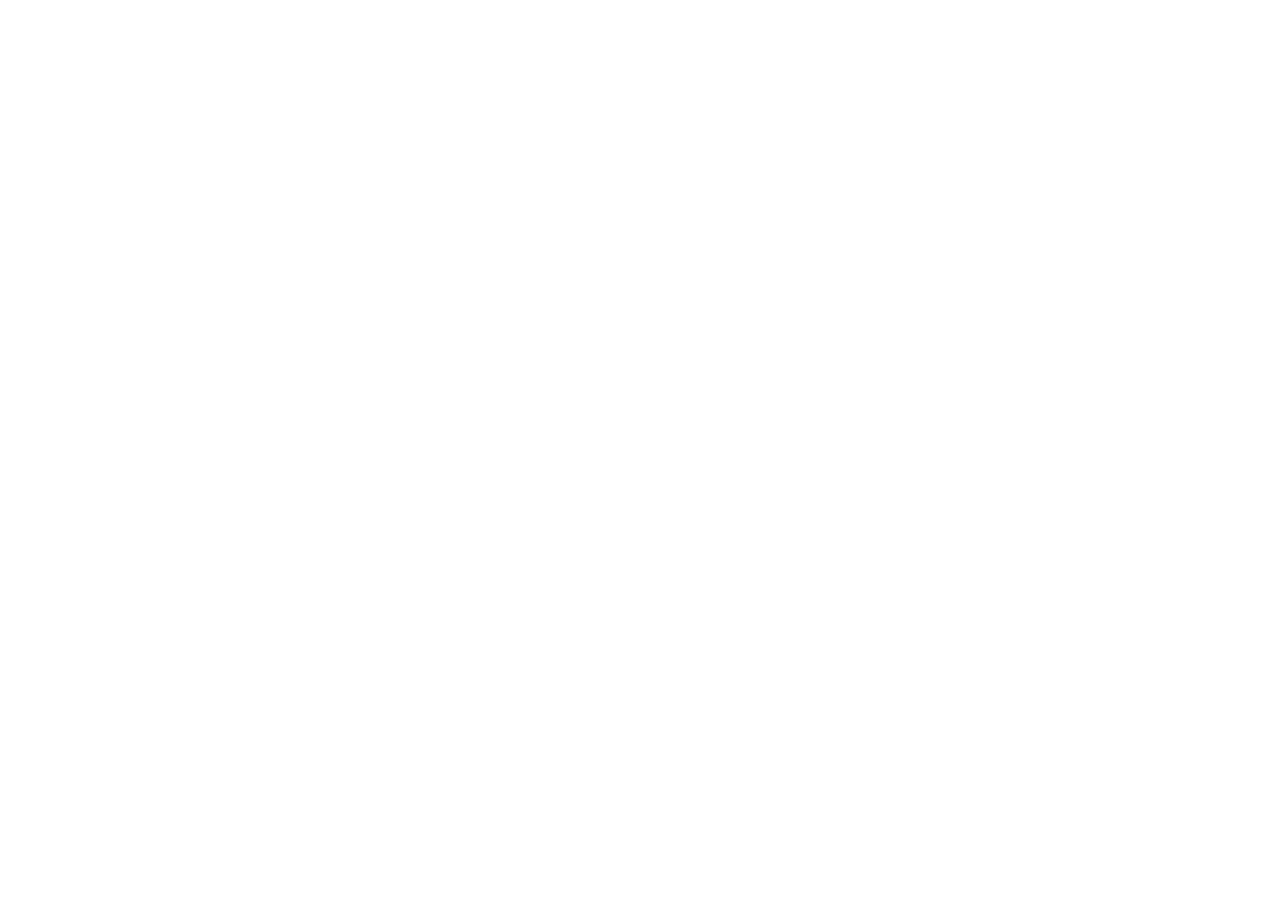
==== multiline.html @ e4054d1d "First copy" ====
<!DOCTYPE html>
<meta charset="utf-8">
<style>

.axis--x path {
  display: none;
}

.line {
  fill: none;
  stroke: steelblue;
  stroke-width: 1.5px;
}

</style>
<svg width="960" height="500"></svg>
<script src="//d3js.org/d3.v4.min.js"></script>
<script>

var svg = d3.select("svg"),
    margin = {top: 20, right: 80, bottom: 30, left: 50},
    width = svg.attr("width") - margin.left - margin.right,
    height = svg.attr("height") - margin.top - margin.bottom,
    g = svg.append("g").attr("transform", "translate(" + margin.left + "," + margin.top + ")");

var parseTime = d3.timeParse("%d/%m/%Y");

var x = d3.scaleTime().range([0, width]),
    y = d3.scaleLinear().range([height, 0]),
    z = d3.scaleOrdinal(d3.schemeCategory10);

var line = d3.line()
    .curve(d3.curveBasis)
    .x(function(d) { return x(d.date); })
    .y(function(d) { return y(d.temperature); });

d3.csv("BRICSData.csv", type, function(error, data) {
  if (error) throw error;
    
    //Do the generation of data here, between these two points.
    //Start
    
    //here it should store final value in data
    
    //End

    console.log(data);
    
  var cities = data.columns.slice(1).map(function(id) {
    return {
      id: id,
      values: data.map(function(d) {
        return {date: d.date, temperature: d[id]};
      })
    };
  });

  x.domain(d3.extent(data, function(d) { return d.date; }));

  y.domain([
    d3.min(cities, function(c) { return d3.min(c.values, function(d) { return d.temperature; }); }),
    d3.max(cities, function(c) { return d3.max(c.values, function(d) { return d.temperature; }); })
  ]);

  z.domain(cities.map(function(c) { return c.id; }));

  g.append("g")
      .attr("class", "axis axis--x")
      .attr("transform", "translate(0," + height + ")")
      .call(d3.axisBottom(x));

  g.append("g")
      .attr("class", "axis axis--y")
      .call(d3.axisLeft(y))
    .append("text")
      .attr("transform", "rotate(-90)")
      .attr("y", 6)
      .attr("dy", "0.71em")
      .attr("fill", "#000")
      .text("Temperature, ºF");

  var city = g.selectAll(".city")
    .data(cities)
    .enter().append("g")
      .attr("class", "city");

  city.append("path")
      .attr("class", "line")
      .attr("d", function(d) { return line(d.values); })
      .style("stroke", function(d) { return z(d.id); });

  city.append("text")
      .datum(function(d) { return {id: d.id, value: d.values[d.values.length - 1]}; })
      .attr("transform", function(d) { return "translate(" + x(d.value.date) + "," + y(d.value.temperature) + ")"; })
      .attr("x", 3)
      .attr("dy", "0.35em")
      .style("font", "10px sans-serif")
      .text(function(d) { return d.id; });
});

function type(d, _, columns) {
  d.date = parseTime(d.date);
  for (var i = 1, n = columns.length, c; i < n; ++i) d[c = columns[i]] = +d[c];
  return d;
}

</script>
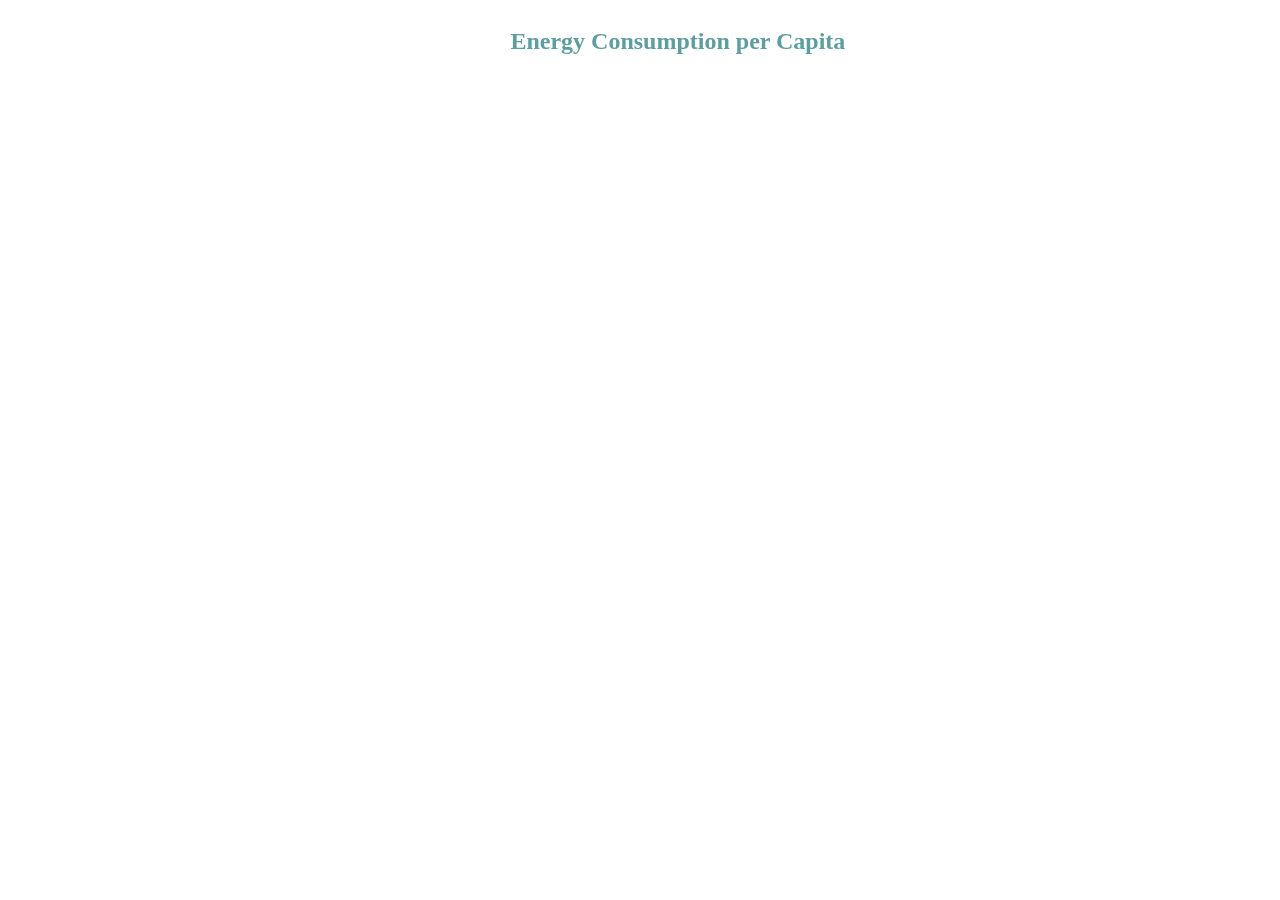
==== commit 17b177aa: "Animated the graph" ====
--- a/multiline.html
+++ b/multiline.html
@@ -1,107 +1,162 @@
 <!DOCTYPE html>
-<meta charset="utf-8">
-<style>
+<html>
 
-.axis--x path {
-  display: none;
-}
+    <head>
+        
+        <meta charset="utf-8">
+        
+        <style>
+            .axis--x path {
+              display: none;
+            }
+            .line {
+              fill: none;
+              stroke: steelblue;
+              stroke-width: 1.5px;   
+            }
 
-.line {
-  fill: none;
-  stroke: steelblue;
-  stroke-width: 1.5px;
-}
+            h2{
+                color: cadetblue;
+                transform: translate(150%,0%);
+            }            
 
-</style>
-<svg width="960" height="500"></svg>
-<script src="//d3js.org/d3.v4.min.js"></script>
-<script>
+        </style>
+    
+    </head>
 
-var svg = d3.select("svg"),
-    margin = {top: 20, right: 80, bottom: 30, left: 50},
-    width = svg.attr("width") - margin.left - margin.right,
-    height = svg.attr("height") - margin.top - margin.bottom,
-    g = svg.append("g").attr("transform", "translate(" + margin.left + "," + margin.top + ")");
+    <body>    
+        
+        <h2 style="position: fixed">Energy Consumption per Capita</h2>
 
-var parseTime = d3.timeParse("%d/%m/%Y");
+    
+        <svg width="700" height="500" style="position:relative;transform: translate(45%,20%)"></svg>
+    
+        <script src="//d3js.org/d3.v4.min.js"></script>
+    
+        <script>
+            var svg = d3.select("svg"),
+                margin = {top: 20, right: 80, bottom: 30, left: 50},
+                width = svg.attr("width") - margin.left - margin.right,
+                height = svg.attr("height") - margin.top - margin.bottom,
+                g = svg.append("g").attr("transform", "translate(" + margin.left + "," + margin.top + ")");
+            var parseTime = d3.timeParse("%d/%m/%Y");
+            var x = d3.scaleTime().range([0, width]),
+                y = d3.scaleLinear().range([height, 0]),
+                z = d3.scaleOrdinal(d3.schemeCategory10);
+            var line = d3.line()
+                .curve(d3.curveBasis)
+                .x(function(d) { return x(d.date); })
+                .y(function(d) { return y(d.temperature); });
 
-var x = d3.scaleTime().range([0, width]),
-    y = d3.scaleLinear().range([height, 0]),
-    z = d3.scaleOrdinal(d3.schemeCategory10);
+            d3.csv("BRICSdata.csv", type, function(error, data) {
+              if (error) throw error;
 
-var line = d3.line()
-    .curve(d3.curveBasis)
-    .x(function(d) { return x(d.date); })
-    .y(function(d) { return y(d.temperature); });
+                //var data=[];
 
-d3.csv("BRICSData.csv", type, function(error, data) {
-  if (error) throw error;
+                //Do the generation of data here, between these two points.
+                //Start
+                /*
+                var years =[01012000, 01012001, 01012002, 01012003, 01012004, 01012005, 01012006, 01012007, 01012008, 01012009, 01012010];
+
+                            for (var i = 0; i<11;i++){
+
+                                var year = years[i];
+
+                                for (var j=0; j<25;j++){    
+                                    var brazil = data1[0];
+                                    var china = data1[1];
+                                    var india = data1[2];
+                                    var russia = data1[3];
+                                    var south = data1[4];
+                                    var usa = data1[5];
+
+                                    data[i] ={    
+                                        date: years[i],
+                                        "USA": usa[year],
+                                        "Brazil": brazil[year],
+                                        "China": china[year],
+                                        "India": india[year],
+                                        "Russia": russia[year],
+                                        "South Africa": south[year]                    
+                                    }   
+                                }           
+                            }
+                */
+                console.log(data);
+                //here it should store final value in data
+
+                //End
+
+              var cities = data.columns.slice(1).map(function(id) {
+                return {
+                  id: id,
+                  values: data.map(function(d) {
+                    return {date: d.date, temperature: d[id]};
+                  })
+                };
+              });
+              x.domain(d3.extent(data, function(d) { return d.date; }));
+              y.domain([
+                d3.min(cities, function(c) { return d3.min(c.values, function(d) { return d.temperature; }); }),
+                d3.max(cities, function(c) { return d3.max(c.values, function(d) { return d.temperature; }); })
+              ]);
+              z.domain(cities.map(function(c) { return c.id; }));
+              g.append("g")
+                  .attr("class", "axis axis--x")
+                  .attr("transform", "translate(0," + height + ")")
+                  .call(d3.axisBottom(x))
+                .append("text")
+                  .attr("x",width+50)
+                  .attr("y", 0)
+                  .attr("dy", "0.71em")
+                  .attr("fill", "darkblue")
+                  .text("Year");
+
+              g.append("g")
+                  .attr("class", "axis axis--y")
+                  .call(d3.axisLeft(y))
+                .append("text")
+                  .attr("transform", "rotate(-90)")
+                  .attr("x",0 - height/3)
+                  .attr("y", -width/15-margin.left/5)
+                  .attr("dy", "0.71em")
+                  .attr("fill", "darkblue")
+                  .text("Million BTUs per Person");
+              var city = g.selectAll(".city")
+                .data(cities)
+                .enter().append("g")
+                  .attr("class", "city")
+              .append("path")
+                  .attr("class", "line")
+                  .attr("d", function(d) { return line(d.values); })
+                  .style("stroke", function(d) { return z(d.id); });
+            
+              var totalLength = city.node().getTotalLength();    
+                
+            city
+      .attr("stroke-dasharray", totalLength + " " + totalLength)
+      .attr("stroke-dashoffset", totalLength)
+      .transition()
+        .duration(2000)
+        .ease(d3.easeLinear)
+        .attr("stroke-dashoffset", 0);    
+                
+              city.append("text")
+                  .datum(function(d) { return {id: d.id, value: d.values[d.values.length - 1]}; })
+                  .attr("transform", function(d) { return "translate(" + x(d.value.date) + "," + y(d.value.temperature) + ")"; })
+                  .attr("x", 3)
+                  .attr("dy", "0.35em")
+                  .style("font", "10px sans-serif")
+                  .text(function(d) { return d.id; });
+            });
+            function type(d, _, columns) {
+              d.date = parseTime(d.date);
+              for (var i = 1, n = columns.length, c; i < n; ++i) d[c = columns[i]] = +d[c];
+              return d;
+            }
+
+        </script>
     
-    //Do the generation of data here, between these two points.
-    //Start
-    
-    //here it should store final value in data
-    
-    //End
+    </body>
 
-    console.log(data);
-    
-  var cities = data.columns.slice(1).map(function(id) {
-    return {
-      id: id,
-      values: data.map(function(d) {
-        return {date: d.date, temperature: d[id]};
-      })
-    };
-  });
-
-  x.domain(d3.extent(data, function(d) { return d.date; }));
-
-  y.domain([
-    d3.min(cities, function(c) { return d3.min(c.values, function(d) { return d.temperature; }); }),
-    d3.max(cities, function(c) { return d3.max(c.values, function(d) { return d.temperature; }); })
-  ]);
-
-  z.domain(cities.map(function(c) { return c.id; }));
-
-  g.append("g")
-      .attr("class", "axis axis--x")
-      .attr("transform", "translate(0," + height + ")")
-      .call(d3.axisBottom(x));
-
-  g.append("g")
-      .attr("class", "axis axis--y")
-      .call(d3.axisLeft(y))
-    .append("text")
-      .attr("transform", "rotate(-90)")
-      .attr("y", 6)
-      .attr("dy", "0.71em")
-      .attr("fill", "#000")
-      .text("Temperature, ºF");
-
-  var city = g.selectAll(".city")
-    .data(cities)
-    .enter().append("g")
-      .attr("class", "city");
-
-  city.append("path")
-      .attr("class", "line")
-      .attr("d", function(d) { return line(d.values); })
-      .style("stroke", function(d) { return z(d.id); });
-
-  city.append("text")
-      .datum(function(d) { return {id: d.id, value: d.values[d.values.length - 1]}; })
-      .attr("transform", function(d) { return "translate(" + x(d.value.date) + "," + y(d.value.temperature) + ")"; })
-      .attr("x", 3)
-      .attr("dy", "0.35em")
-      .style("font", "10px sans-serif")
-      .text(function(d) { return d.id; });
-});
-
-function type(d, _, columns) {
-  d.date = parseTime(d.date);
-  for (var i = 1, n = columns.length, c; i < n; ++i) d[c = columns[i]] = +d[c];
-  return d;
-}
-
-</script>+</html>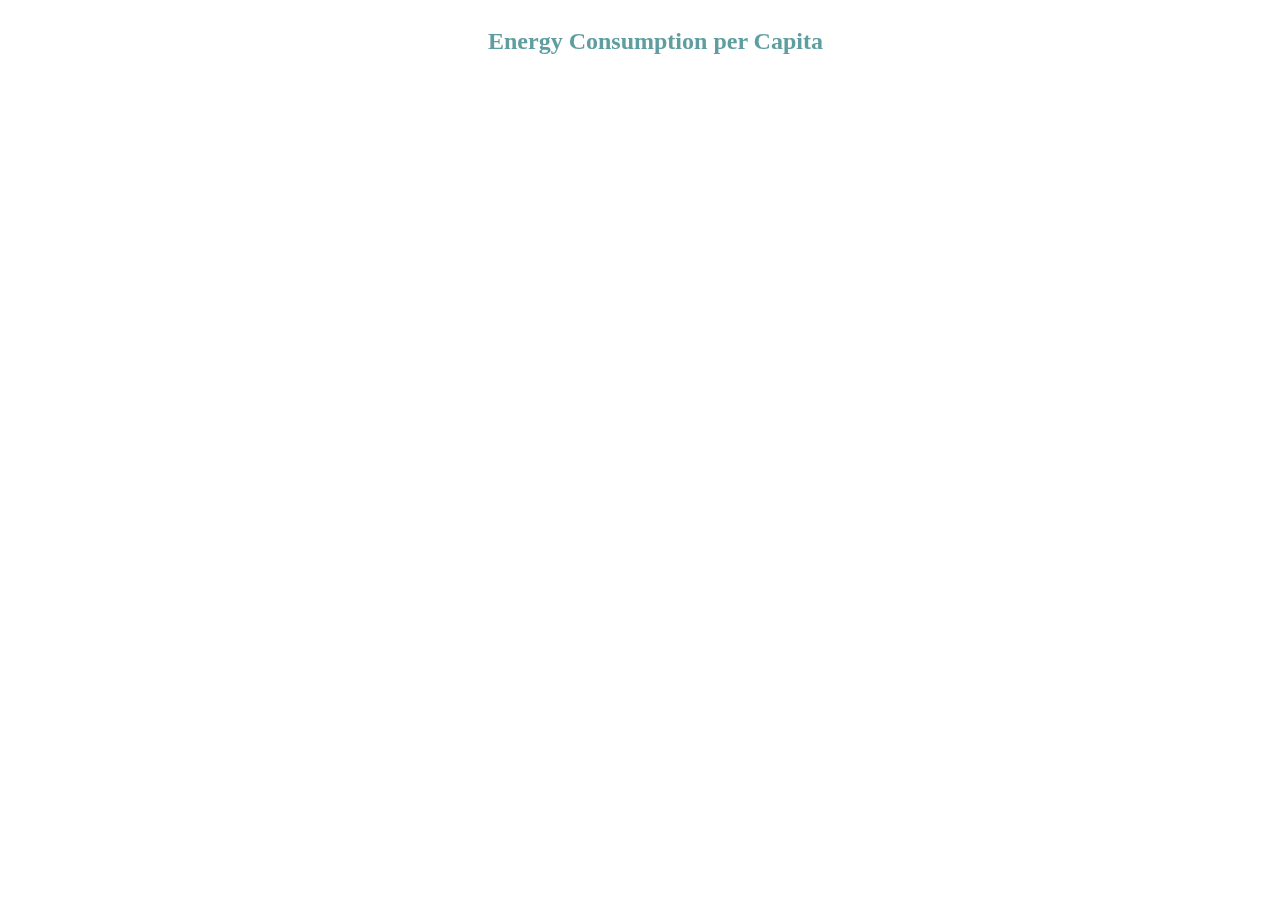
==== commit e590bf52: "Miscellaneous changes" ====
--- a/multiline.html
+++ b/multiline.html
@@ -12,24 +12,33 @@
             .line {
               fill: none;
               stroke: steelblue;
-              stroke-width: 1.5px;   
+              stroke-width: 3px;  
             }
 
             h2{
                 color: cadetblue;
-                transform: translate(150%,0%);
-            }            
+                transform: translate(60%,0%);
+            }    
+            .grid line {
+                stroke: lightgrey;
+                stroke-opacity: 0.7;
+                shape-rendering: crispEdges;
+            }
+            
+            .grid path {
+                stroke-width: 0;
+            }
 
         </style>
     
     </head>
 
     <body>    
-        
-        <h2 style="position: fixed">Energy Consumption per Capita</h2>
+        <div style="position: fixed">
+        <h2 style="position: relative">Energy Consumption per Capita</h2>
 
     
-        <svg width="700" height="500" style="position:relative;transform: translate(45%,20%)"></svg>
+   <svg width="800" height="550" style="position:relative;transform: translate(30%,0%)"></svg>
     
         <script src="//d3js.org/d3.v4.min.js"></script>
     
@@ -47,6 +56,19 @@
                 .curve(d3.curveBasis)
                 .x(function(d) { return x(d.date); })
                 .y(function(d) { return y(d.temperature); });
+            
+            // gridlines in x axis function
+            function make_x_gridlines() {		
+                return d3.axisBottom(x)
+                    .ticks(5)
+            }
+
+            // gridlines in y axis function
+            function make_y_gridlines() {		
+                return d3.axisLeft(y)
+                        .ticks(5)
+            }
+
 
             d3.csv("BRICSdata.csv", type, function(error, data) {
               if (error) throw error;
@@ -98,7 +120,7 @@
               x.domain(d3.extent(data, function(d) { return d.date; }));
               y.domain([
                 d3.min(cities, function(c) { return d3.min(c.values, function(d) { return d.temperature; }); }),
-                d3.max(cities, function(c) { return d3.max(c.values, function(d) { return d.temperature; }); })
+                d3.max(cities, function(c) { return d3.max(c.values, function(d) { return d.temperature + 50; }); })
               ]);
               z.domain(cities.map(function(c) { return c.id; }));
               g.append("g")
@@ -106,11 +128,11 @@
                   .attr("transform", "translate(0," + height + ")")
                   .call(d3.axisBottom(x))
                 .append("text")
-                  .attr("x",width+50)
-                  .attr("y", 0)
+                  .attr("x",(width/2))
+                  .attr("y", 20)
                   .attr("dy", "0.71em")
                   .attr("fill", "darkblue")
-                  .text("Year");
+                  .text("Year").attr("font-size","12px").attr("font-weight","bold").attr("letter-spacing","2px");
 
               g.append("g")
                   .attr("class", "axis axis--y")
@@ -118,36 +140,50 @@
                 .append("text")
                   .attr("transform", "rotate(-90)")
                   .attr("x",0 - height/3)
-                  .attr("y", -width/15-margin.left/5)
+                  .attr("y", -width/15-margin.left/10)
                   .attr("dy", "0.71em")
                   .attr("fill", "darkblue")
-                  .text("Million BTUs per Person");
+                  .text("Million BTUs per Person").attr("letter-spacing","2px").attr("font-size","11px");
               var city = g.selectAll(".city")
                 .data(cities)
                 .enter().append("g")
-                  .attr("class", "city")
-              .append("path")
+                  .attr("class", "city").append("path")
                   .attr("class", "line")
                   .attr("d", function(d) { return line(d.values); })
                   .style("stroke", function(d) { return z(d.id); });
-            
-              var totalLength = city.node().getTotalLength();    
                 
-            city
-      .attr("stroke-dasharray", totalLength + " " + totalLength)
-      .attr("stroke-dashoffset", totalLength)
-      .transition()
-        .duration(2000)
-        .ease(d3.easeLinear)
-        .attr("stroke-dashoffset", 0);    
+                var totalLength = city.node().getTotalLength();    
                 
-              city.append("text")
+                city.attr("stroke-dasharray", totalLength + " " + totalLength)
+                    .attr("stroke-dashoffset", totalLength)
+                    .transition()
+                    .duration(2000)
+                    .ease(d3.easeLinear)
+                    .attr("stroke-dashoffset", 0); 
+                
+              g.selectAll(".city").append("text")
                   .datum(function(d) { return {id: d.id, value: d.values[d.values.length - 1]}; })
                   .attr("transform", function(d) { return "translate(" + x(d.value.date) + "," + y(d.value.temperature) + ")"; })
                   .attr("x", 3)
                   .attr("dy", "0.35em")
+                .transition().duration(500).delay(1500).ease(d3.easeLinear)
                   .style("font", "10px sans-serif")
                   .text(function(d) { return d.id; });
+            
+                //add the X gridlines    
+                 svg.append("g")			
+                    .attr("class", "grid")
+                    .attr("transform", "translate(184," + (height+20) + ")")
+                    .call(make_x_gridlines()
+                    .tickSize(-height-10)
+                    .tickFormat(""))
+
+                // add the Y gridlines
+                svg.append("g")			
+                    .attr("class", "grid")
+                    .attr("transform", "translate(50,20)")
+                    .call(make_y_gridlines().tickSize(-width-10).tickFormat(""))    
+                
             });
             function type(d, _, columns) {
               d.date = parseTime(d.date);
@@ -156,7 +192,7 @@
             }
 
         </script>
-    
+    </div>
     </body>
 
 </html>